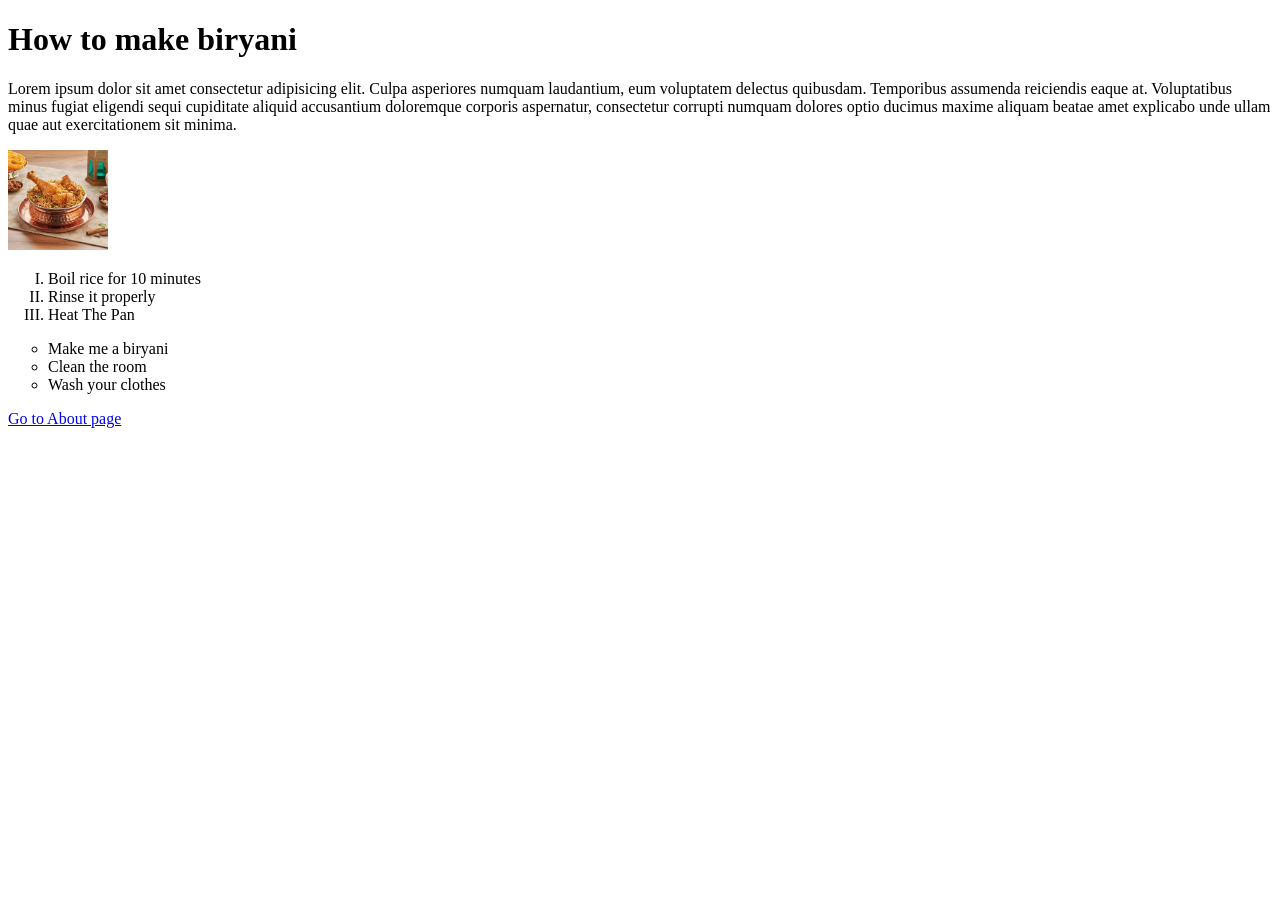
==== index.html @ c8d0afa3 "added all files" ====
<!DOCTYPE html>
<html lang="en">

<head>
    <meta charset="UTF-8">
    <meta name="viewport" content="width=device-width, initial-scale=1.0">
    <title>Prabin Subedi</title>
</head>

<body>


    <!-- heading tags -->

    <!-- h1 to h6 -->


    <h1>
        How to make biryani
    </h1>




    <p>
        Lorem ipsum dolor sit amet consectetur adipisicing elit. Culpa asperiores numquam laudantium, eum voluptatem
        delectus quibusdam. Temporibus assumenda reiciendis eaque at. Voluptatibus minus fugiat eligendi sequi
        cupiditate aliquid accusantium doloremque corporis aspernatur, consectetur corrupti numquam dolores optio
        ducimus maxime aliquam beatae amet explicabo unde ullam quae aut exercitationem sit minima.
    </p>




    <img src="images/biryani.jpeg" alt="this is a biryanis image" height="100px" width="100px">

    <!-- lists -->
    <!-- ordered and un ordered. -->



    <ol type="I">


        <li>
            Boil rice for 10 minutes
        </li>
        <li>
            Rinse it properly
        </li>

        <li>
            Heat The Pan
        </li>


    </ol>




    <ul style="list-style: circle;">


        <li>
            Make me a biryani
        </li>
        <li>
            Clean the room
        </li>

        <li>
            Wash your clothes
        </li>


    </ul>

    <!-- anchor??  -->





    <a href="about.html" target="_self">
        Go to About page
    </a>

    <div>

    </div>

    <!-- semantics; developer friendly. -->
     <article>

     </article>



</body>

</html>
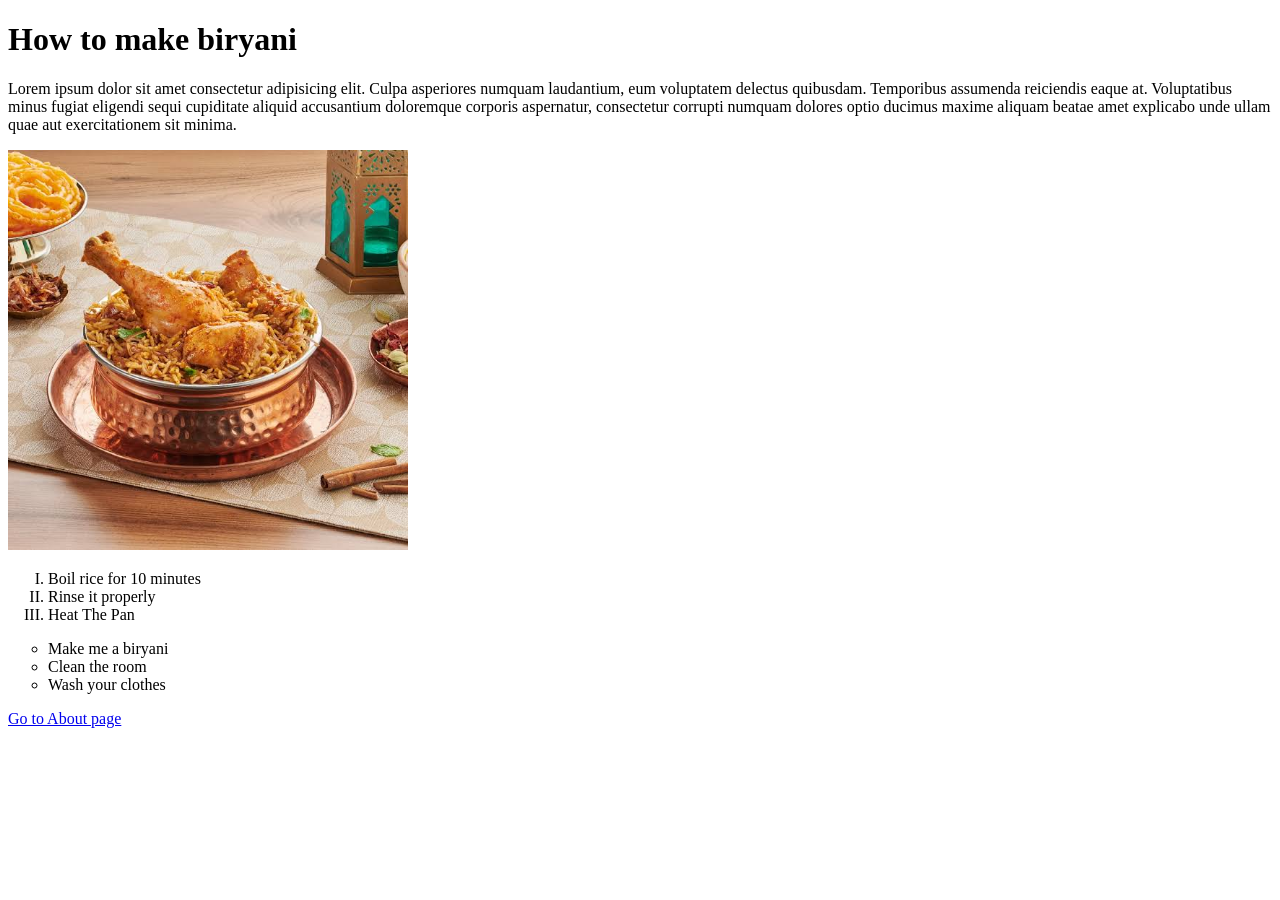
==== commit 18887e72: "increased the height and width of biryani image" ====
--- a/index.html
+++ b/index.html
@@ -32,7 +32,7 @@
 
 
 
-    <img src="images/biryani.jpeg" alt="this is a biryanis image" height="100px" width="100px">
+    <img src="images/biryani.jpeg" alt="this is a biryanis image" height="400px" width="400px">
 
     <!-- lists -->
     <!-- ordered and un ordered. -->
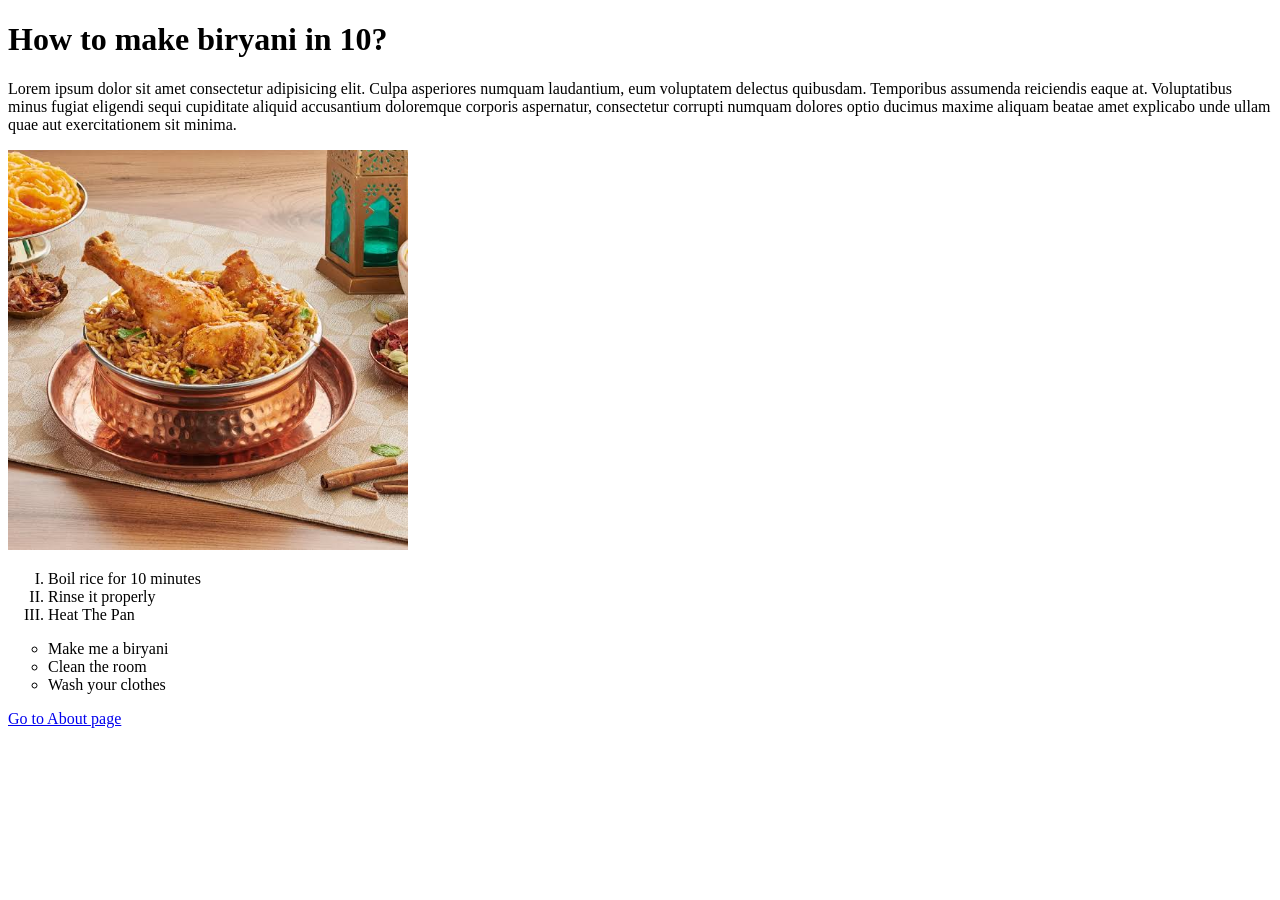
==== commit a2df886b: "Update h1 text to include a question" ====
--- a/index.html
+++ b/index.html
@@ -16,7 +16,7 @@
 
 
     <h1>
-        How to make biryani
+        How to make biryani in 10?
     </h1>
 
 
@@ -99,4 +99,4 @@
 
 </body>
 
-</html>+</html>
